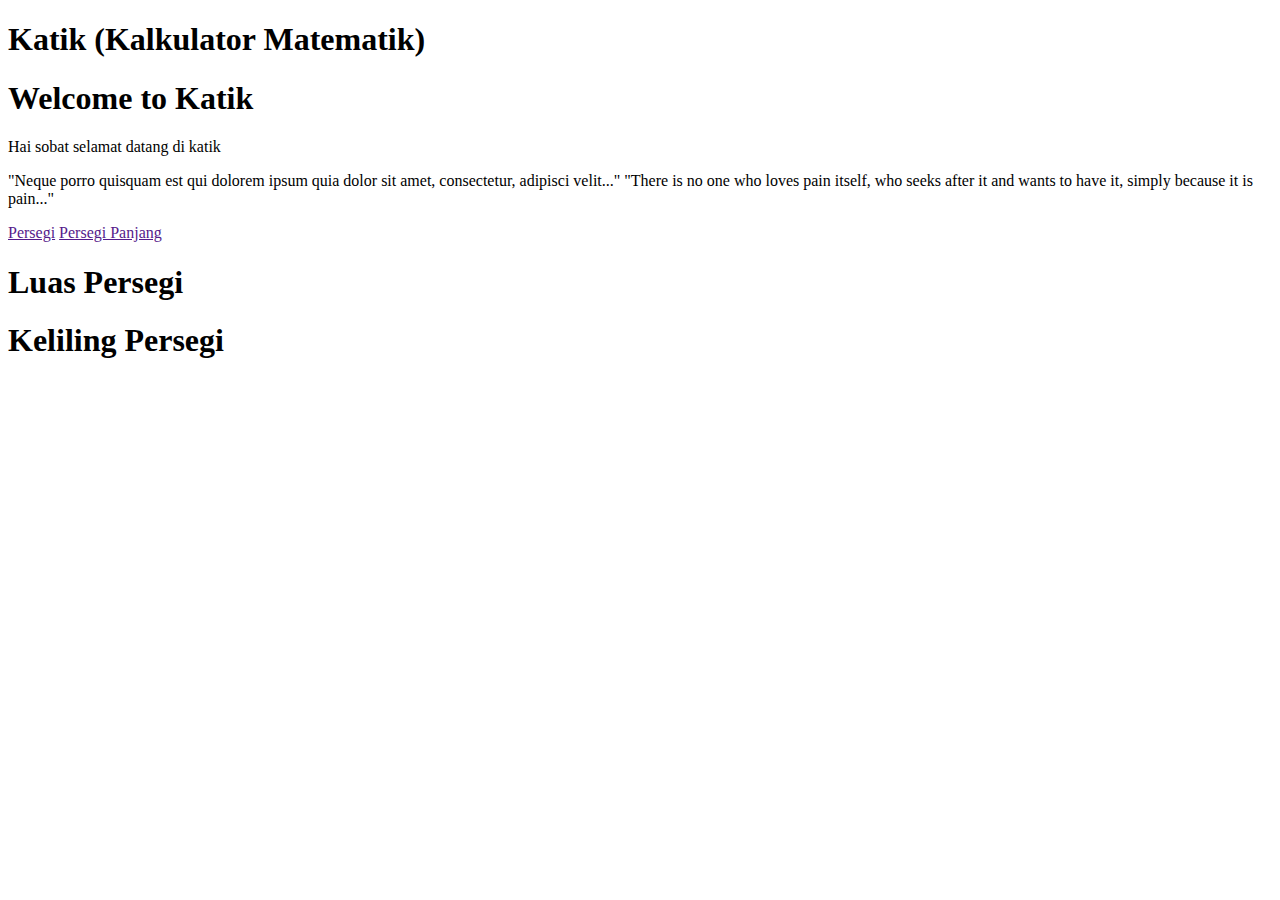
==== index.html @ aaf34f21 "update konfigurasi" ====
<!DOCTYPE html>
<html lang="en">
<head>
    <meta charset="UTF-8">
    <meta name="viewport" content="width=device-width, initial-scale=1.0">
    <title>Katik - Tafa</title>

    <!-- CSS External -->
    <link rel="stylesheet" href="css\style.css">
</head>

<body>
    <!--Header-->
    <header class="main-header">
        <h1>Katik (Kalkulator Matematik)</h1>
    </header>

    <!--Main content-->
    <main>
        <header>
            <h1>Welcome to Katik</h1>
        </header>

        <p>Hai sobat selamat datang di katik</p>
        <p>"Neque porro quisquam est qui dolorem ipsum quia dolor sit amet, consectetur, adipisci velit..."
            "There is no one who loves pain itself, who seeks after it and wants to have it, simply because it is pain..."</p>

        <!-- Navigasi Fitur -->
        <div class="nav-fitur">
            <a href="" class="nav-fitur-active">Persegi</a>
            <a href="" class="nav-fitur-non-active">Persegi Panjang</a>
        </div>

        <!--Section Luas-->
        <section>
            <header>
                <h1>Luas Persegi</h1>
            </header>

            <!-- Gambar Luas -->
            <div></div>
        </section>

        <!--Section Keliling-->
        <section>
            <header>
                <h1>Keliling Persegi</h1>
            </header>

            <!-- Gambar Luas -->
            <div></div>
        </section>
    </main>

    <!--Footer-->
    <footer></footer>


</body>
</html>
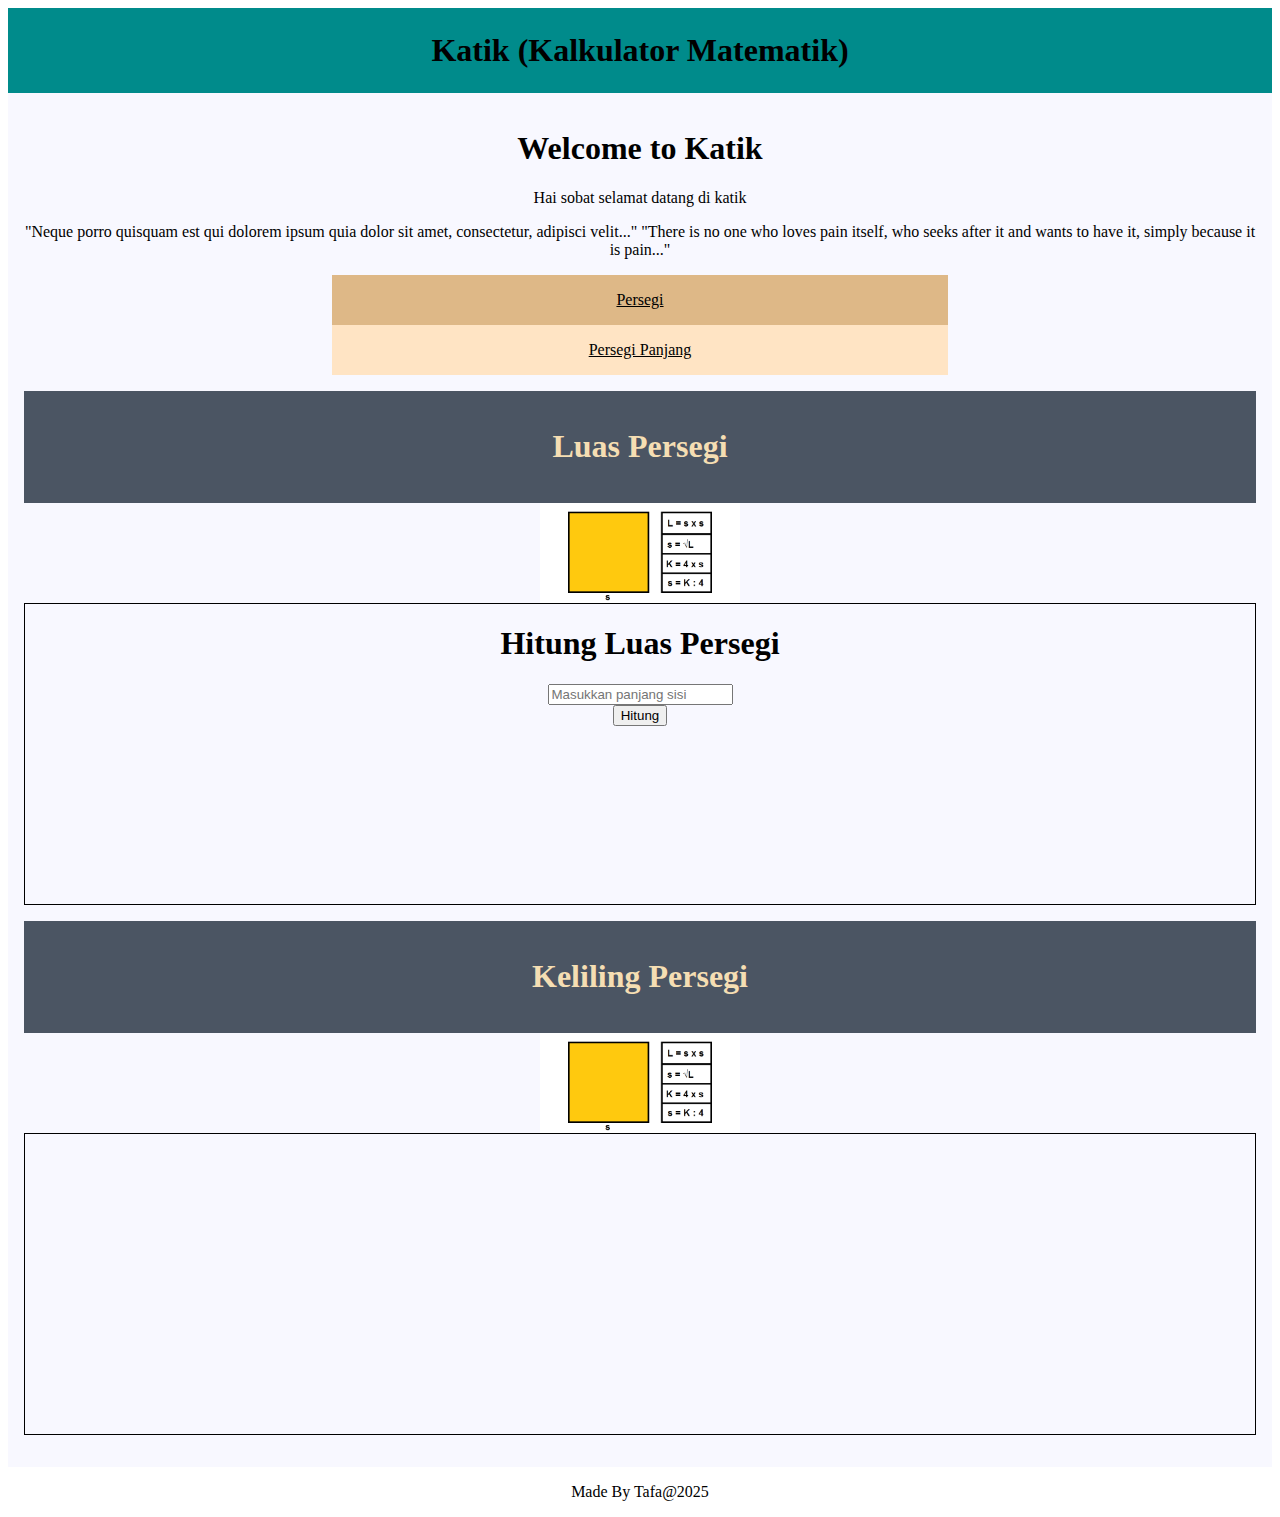
==== commit 27b24e5b: "update css and js files" ====
--- a/index.html
+++ b/index.html
@@ -7,6 +7,7 @@
 
     <!-- CSS External -->
     <link rel="stylesheet" href="css\style.css">
+    <script src="js\script.js"></script>
 </head>
 
 <body>
@@ -33,27 +34,54 @@
 
         <!--Section Luas-->
         <section>
-            <header>
+            <header class="section-header">
                 <h1>Luas Persegi</h1>
             </header>
 
             <!-- Gambar Luas -->
-            <div></div>
+            <div class="section-image"></div>
+
+            <!-- Konten Perhitungan -->
+            <div class="calculate-content">
+                <script>
+                    function luasPersegi()
+                {
+                    var sisipersegi = document.getElementsByName('sisi')[0].value;
+                    var luaspersegi = sisipersegi * sisipersegi;
+                    alert("Luas Persegi adalah: " + luaspersegi);
+
+                }
+                </script>
+                <h1>Hitung Luas Persegi</h1>
+                <input type="number" name="sisi" placeholder
+                ="Masukkan panjang sisi"/>  
+                <br>
+                <button onclick="luasPersegi()">Hitung</button>
+            </div>
+            
+            
+
         </section>
 
         <!--Section Keliling-->
         <section>
-            <header>
+            <header class="section-header">
                 <h1>Keliling Persegi</h1>
             </header>
 
-            <!-- Gambar Luas -->
-            <div></div>
+            <!-- Gambar Keliling -->
+            <div class="section-image"></div>
+
+            <!-- Konten Perhitungan -->
+            <div class="calculate-content"></div>
+
         </section>
     </main>
 
     <!--Footer-->
-    <footer></footer>
+    <footer>
+        <p>Made By Tafa@2025</p>
+    </footer>
 
 
 </body>
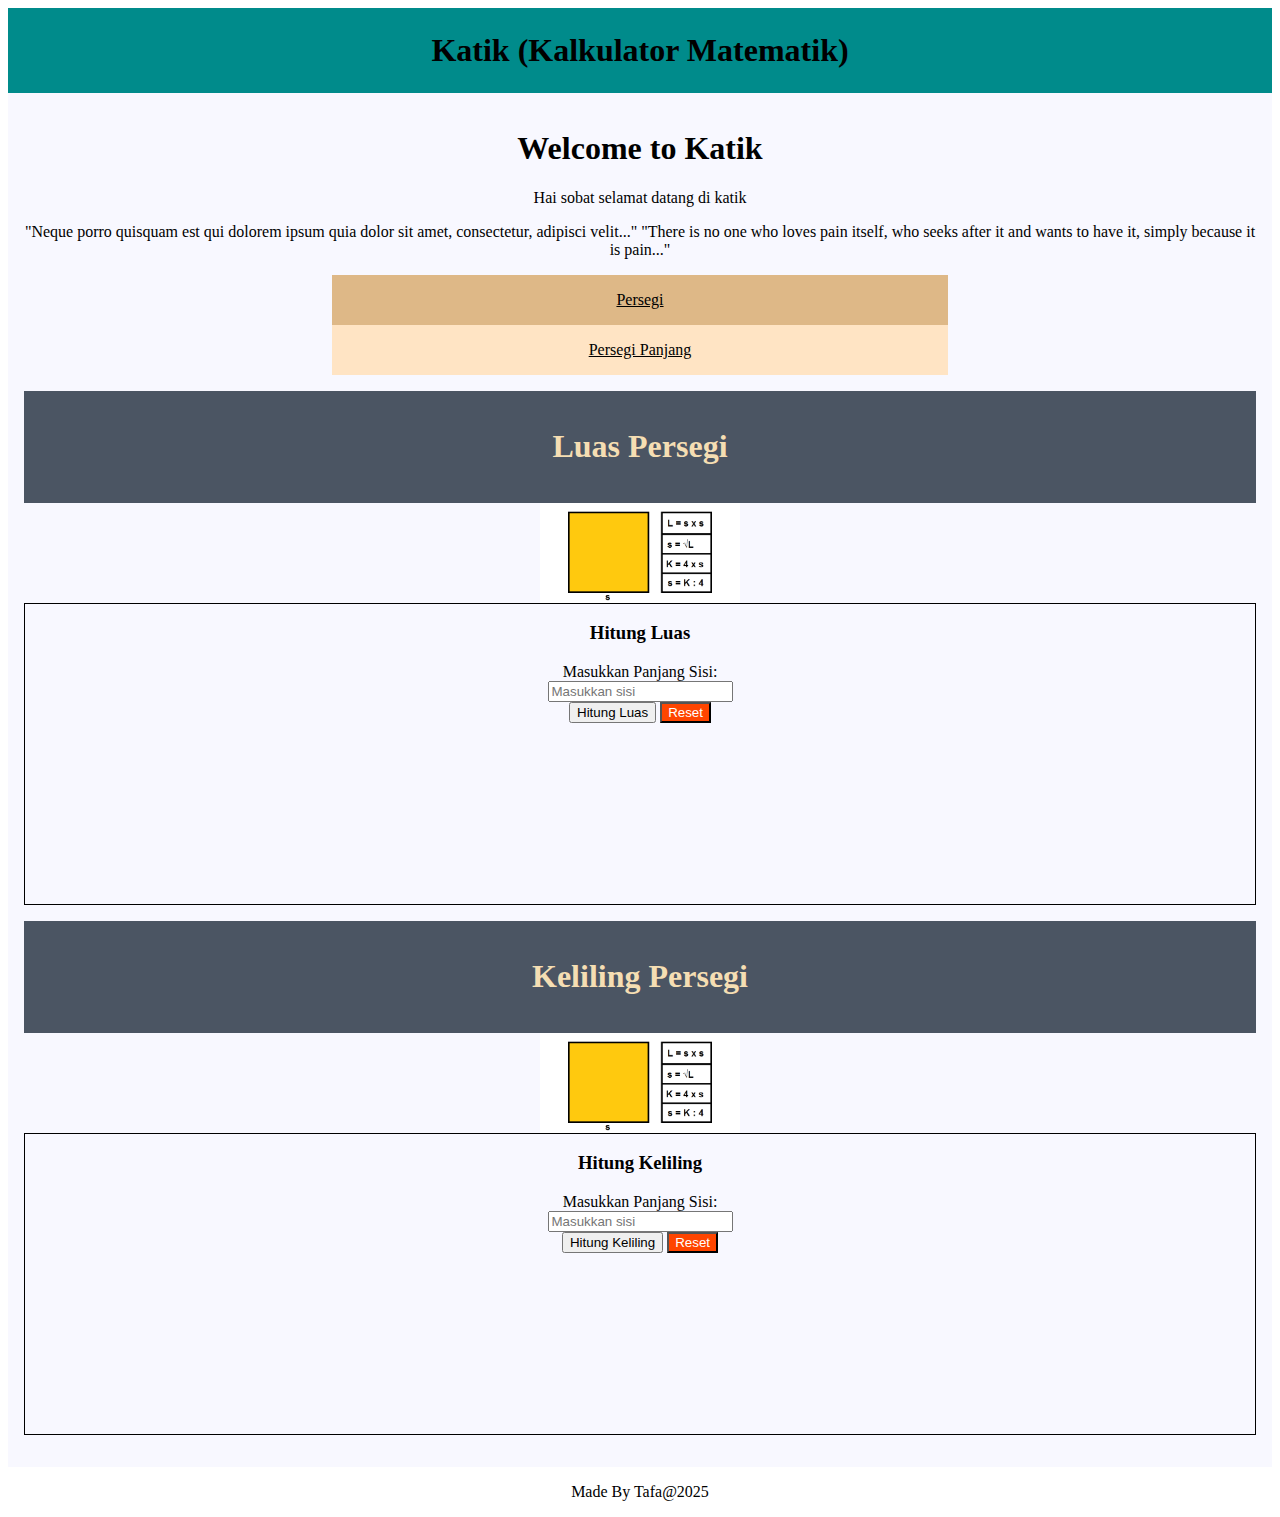
==== commit b499c1ca: "update perhitungan" ====
--- a/index.html
+++ b/index.html
@@ -29,7 +29,7 @@
         <!-- Navigasi Fitur -->
         <div class="nav-fitur">
             <a href="" class="nav-fitur-active">Persegi</a>
-            <a href="" class="nav-fitur-non-active">Persegi Panjang</a>
+            <a href="persegi_panjang.html" class="nav-fitur-non-active">Persegi Panjang</a>
         </div>
 
         <!--Section Luas-->
@@ -43,24 +43,32 @@
 
             <!-- Konten Perhitungan -->
             <div class="calculate-content">
-                <script>
-                    function luasPersegi()
-                {
-                    var sisipersegi = document.getElementsByName('sisi')[0].value;
-                    var luaspersegi = sisipersegi * sisipersegi;
-                    alert("Luas Persegi adalah: " + luaspersegi);
+                <h3>Hitung Luas</h3>
+                <label for="sisiLuas">Masukkan Panjang Sisi:</label>
+                <br>
+                <input type="number" id="sisiLuas" placeholder="Masukkan sisi">
+                <br>
+                <button onclick="hitungLuas()">Hitung Luas</button>
+                <button class="reset-btn" onclick="resetLuas()">Reset</button>
+                <p id="luas"></p>
+                
+            </div>
 
-                }
-                </script>
-                <h1>Hitung Luas Persegi</h1>
-                <input type="number" name="sisi" placeholder
-                ="Masukkan panjang sisi"/>  
-                <br>
-                <button onclick="luasPersegi()">Hitung</button>
-            </div>
-            
-            
-
+            <script>
+                function hitungLuas() {
+                    let sisi = document.getElementById("sisiLuas").value;
+            if (sisi > 0) {
+                let luas = sisi * sisi;
+                document.getElementById("luas").innerHTML = `Luas: ${luas} cm²`;
+            } else {
+                document.getElementById("luas").innerHTML = "Masukkan nilai sisi yang valid!";
+            }
+        }
+        function resetLuas() {
+            document.getElementById("sisiLuas").value = "";
+            document.getElementById("luas").innerHTML = "";
+        }   
+            </script>
         </section>
 
         <!--Section Keliling-->
@@ -73,9 +81,36 @@
             <div class="section-image"></div>
 
             <!-- Konten Perhitungan -->
-            <div class="calculate-content"></div>
+            <div class="calculate-content">
+                <h3>Hitung Keliling</h3>
+                <label for="sisiKeliling">Masukkan Panjang Sisi:</label>
+                <br>
+                <input type="number" id="sisiKeliling" placeholder="Masukkan sisi">
+                <br>
+                <button onclick="hitungKeliling()">Hitung Keliling</button>
+                <button class="reset-btn" onclick="resetKeliling()">Reset</button>
+                <p id="keliling"></p>
+            </div>
 
+            <script>
+            function hitungKeliling() {
+            let sisi = document.getElementById("sisiKeliling").value;
+            if (sisi > 0) {
+                let keliling = 4 * sisi;
+                document.getElementById("keliling").innerHTML = `Keliling: ${keliling} cm`;
+            } else {
+                document.getElementById("keliling").innerHTML = "Masukkan nilai sisi yang valid!";
+            }
+        }
+        function resetKeliling() {
+            document.getElementById("sisiKeliling").value = "";
+            document.getElementById("keliling").innerHTML = "";
+        }
+            </script>
         </section>
+
+        
+
     </main>
 
     <!--Footer-->
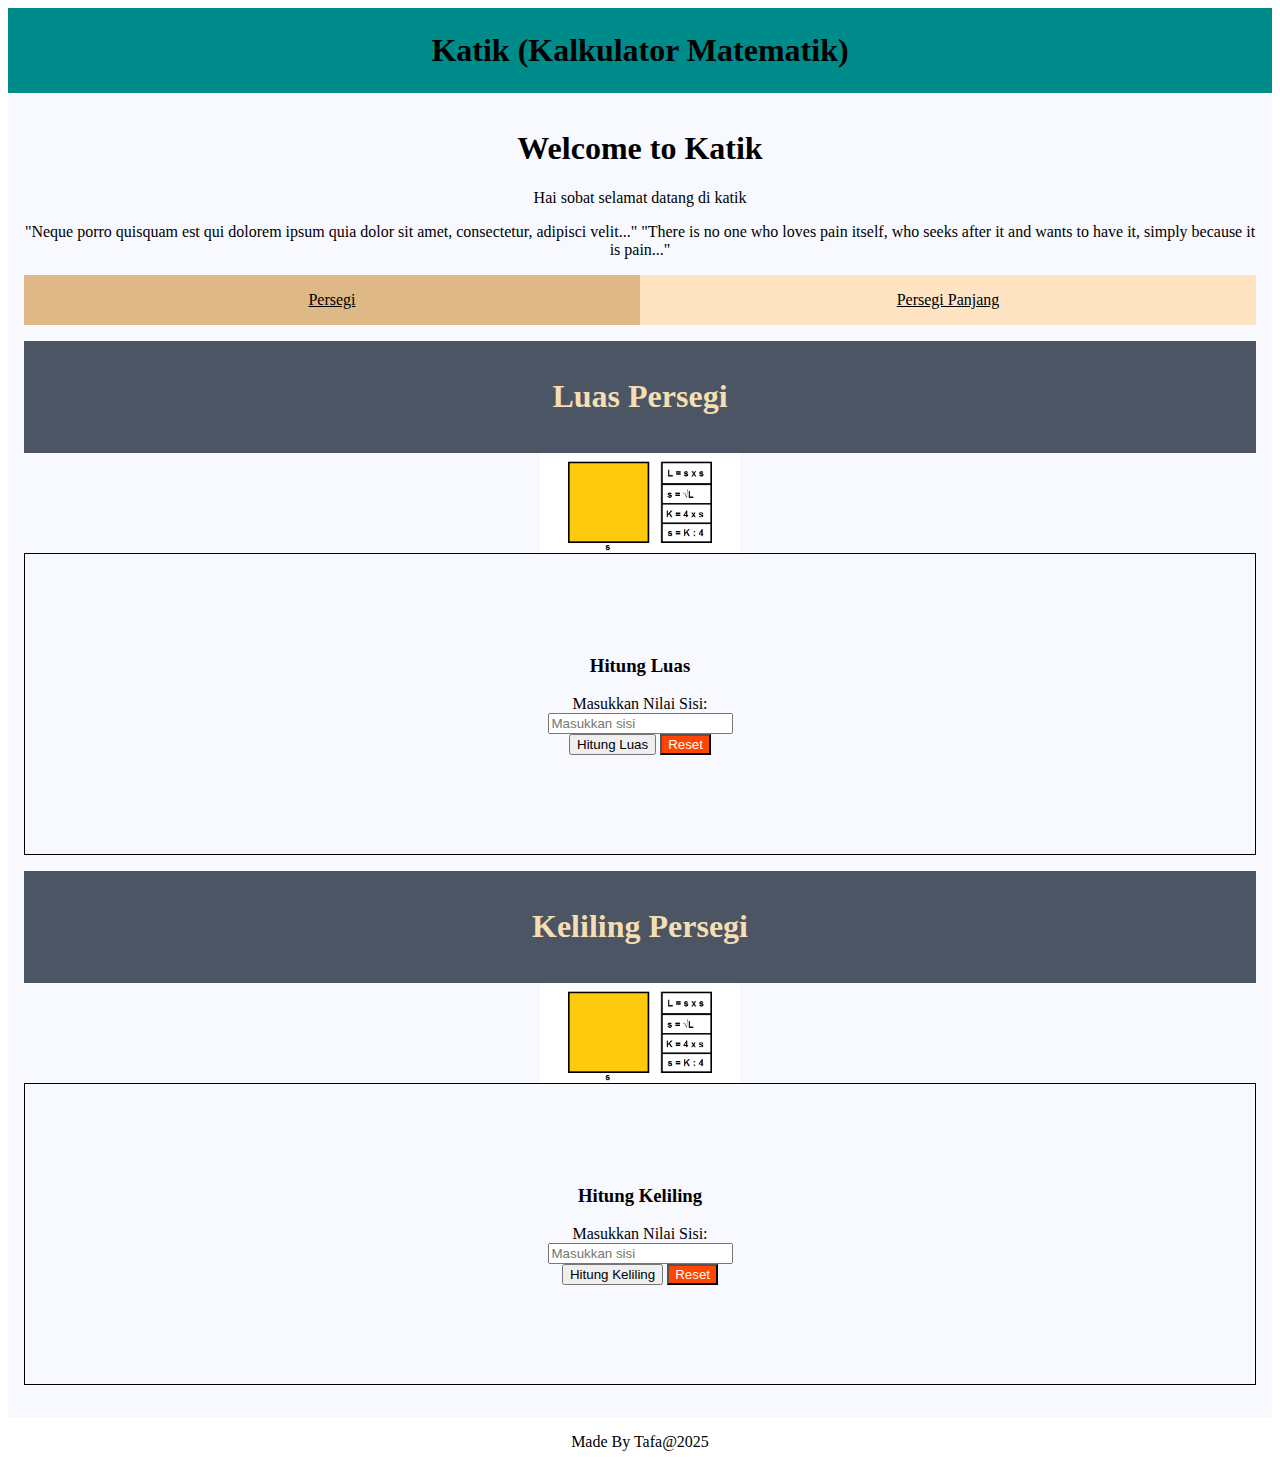
==== commit 973f6fa0: "update perhitungan" ====
--- a/index.html
+++ b/index.html
@@ -44,33 +44,17 @@
             <!-- Konten Perhitungan -->
             <div class="calculate-content">
                 <h3>Hitung Luas</h3>
-                <label for="sisiLuas">Masukkan Panjang Sisi:</label>
+                <label for="sisiLuas">Masukkan Nilai Sisi:</label>
                 <br>
                 <input type="number" id="sisiLuas" placeholder="Masukkan sisi">
                 <br>
-                <button onclick="hitungLuas()">Hitung Luas</button>
-                <button class="reset-btn" onclick="resetLuas()">Reset</button>
+                <button onclick="hitungluaspersegi()">Hitung Luas</button>
+                <button class="reset-btn" onclick="resetluaspersegi()">Reset</button>
                 <p id="luas"></p>
-                
             </div>
-
-            <script>
-                function hitungLuas() {
-                    let sisi = document.getElementById("sisiLuas").value;
-            if (sisi > 0) {
-                let luas = sisi * sisi;
-                document.getElementById("luas").innerHTML = `Luas: ${luas} cm²`;
-            } else {
-                document.getElementById("luas").innerHTML = "Masukkan nilai sisi yang valid!";
-            }
-        }
-        function resetLuas() {
-            document.getElementById("sisiLuas").value = "";
-            document.getElementById("luas").innerHTML = "";
-        }   
-            </script>
+            <!-- disini bisa membuat script js -->
         </section>
-
+        
         <!--Section Keliling-->
         <section>
             <header class="section-header">
@@ -83,34 +67,15 @@
             <!-- Konten Perhitungan -->
             <div class="calculate-content">
                 <h3>Hitung Keliling</h3>
-                <label for="sisiKeliling">Masukkan Panjang Sisi:</label>
+                <label for="sisiKeliling">Masukkan Nilai Sisi:</label>
                 <br>
                 <input type="number" id="sisiKeliling" placeholder="Masukkan sisi">
                 <br>
-                <button onclick="hitungKeliling()">Hitung Keliling</button>
-                <button class="reset-btn" onclick="resetKeliling()">Reset</button>
+                <button onclick="hitungkelilingpersegi()">Hitung Keliling</button>
+                <button class="reset-btn" onclick="resetkelilingpersegi()">Reset</button>
                 <p id="keliling"></p>
             </div>
-
-            <script>
-            function hitungKeliling() {
-            let sisi = document.getElementById("sisiKeliling").value;
-            if (sisi > 0) {
-                let keliling = 4 * sisi;
-                document.getElementById("keliling").innerHTML = `Keliling: ${keliling} cm`;
-            } else {
-                document.getElementById("keliling").innerHTML = "Masukkan nilai sisi yang valid!";
-            }
-        }
-        function resetKeliling() {
-            document.getElementById("sisiKeliling").value = "";
-            document.getElementById("keliling").innerHTML = "";
-        }
-            </script>
         </section>
-
-        
-
     </main>
 
     <!--Footer-->
